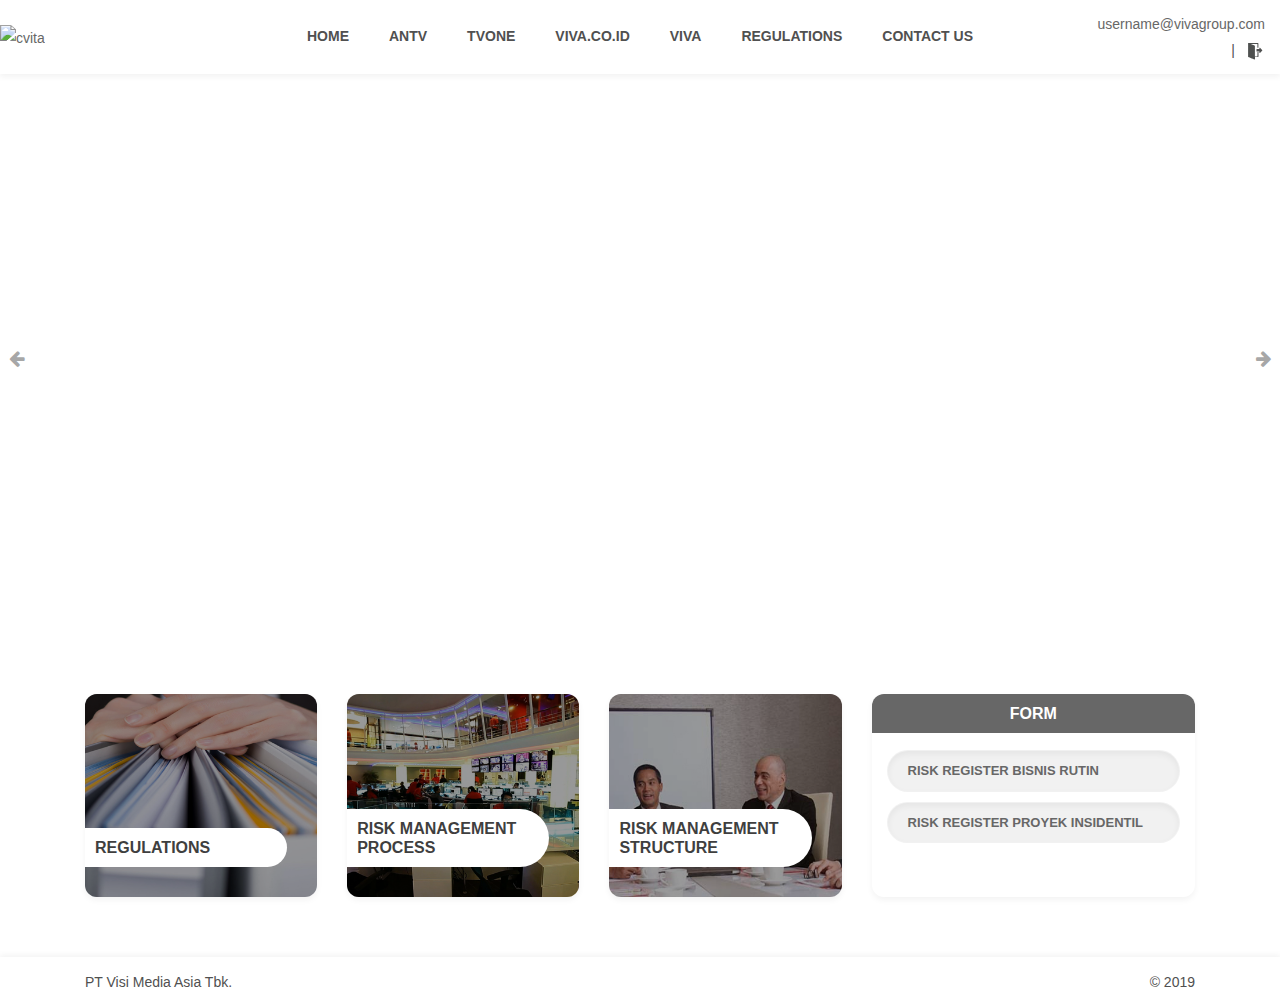
==== index.html @ 25a7a9a4 "Initial commit" ====
<!DOCTYPE html>
<html>
<head>
	<meta charset="utf-8">
	<meta http-equiv="x-ua-compatible" content="ie=edge">
	<meta name="author" content="viva">
	<meta name="description" content="">
	<meta name="viewport" content="width=device-width, initial-scale=1, shrink-to-fit=no">
	<!-- Title -->
	<title>Viva</title>
	<!-- Favicon -->
	<link rel="shortcut icon" href="images/fav.png">
	<!-- Fonts -->
	<!-- <link href="https://fonts.googleapis.com/css?family=Poppins:300,400,500,600,700,800" rel="stylesheet"> -->
	<!-- <link href="https://fonts.googleapis.com/css?family=Rubik:300,400,500" rel="stylesheet"> -->
	<link rel="stylesheet" href="css/font-awesome.min.css">
	<!-- Plugin CSS -->
	<link rel="stylesheet" href="css/bootstrap.min.css">
	<link rel="stylesheet" href="css/owl.carousel.css">
	<link rel="stylesheet" href="css/owl.theme.css">
	<link rel="stylesheet" href="css/meanmenu.css">
	<!-- Custom css -->
	<link rel="stylesheet" href="style.css">
	<!-- Responsive css-->
	<link rel="stylesheet" href="css/responsive.css" />
</head>
<body>

	<!-- Header area -->
	<header class="header-area" id="sticky">
		<div class="container-fluid">
			<div class="row align-items-center">
				<div class="col-xl-2 col-lg-2 p-left p-right">
					<div class="logo">
						<a href="index.html"><img src="images/logo.png" alt="cvita"></a>
					</div>
				</div>
				<div class="col-xl-8 col-lg-9">
					<div class="main-menu text-center">
					    <nav class="navbar navbar-expand-lg">

							<button class="navbar-toggler collapsed" type="button" data-toggle="collapse" data-target="#navbarSupportedContent" aria-controls="navbarSupportedContent" aria-expanded="false" aria-label="Toggle navigation">
							    <span class="navbar-icon"></span>
							    <span class="navbar-icon"></span>
							    <span class="navbar-icon"></span>
							</button>

					        <div class="navbar-collapse justify-content-center collapse" id="navbarSupportedContent" style="">
					            <ul class="navbar-nav">
					                <li class="nav-item active">
					                    <a class="nav-link" href="#">Home</a>
					                </li>
					                <li class="nav-item">
					                    <a class="nav-link" href="#">Antv</a>
					                </li>
					                <li class="nav-item">
					                    <a class="nav-link" href="#">TvOne</a>
					                </li>
					                <li class="nav-item">
					                    <a class="nav-link" href="#">Viva.co.id</a>
					                </li>
					                <li class="nav-item">
					                    <a class="nav-link" href="#">Viva</a>
					                </li>
					                <li class="nav-item">
					                    <a class="nav-link" href="#">Regulations</a>
					                </li>
					                <li class="nav-item">
					                    <a class="nav-link" href="#">Contact Us</a>
					                </li>
					            </ul>
					        </div>
					    </nav>
					</div>
				</div>
				<div class="col-xl-2 col-lg-2 p-left">

					<div class="menu-right text-right">
						<ul>
							<li><a href="#">username@vivagroup.com</a></li>
							<li class="logout"><a href="#"><img src="images/logout.svg" alt="Logout"></a>
							</li>
						</ul>
					</div>
				</div>
			</div>
		</div>
	</header>
	<!-- End header area -->

	<!-- Hero Header -->
	<section class="hero-header-area">
		<div id="owl-demo" class="owl-carousel owl-theme">
			<div class="item"><img src="images/hero-header.jpg" alt=""></div>
			<div class="item"><img src="images/hero-header.jpg" alt=""></div>
			<div class="item"><img src="images/hero-header.jpg" alt=""></div>
		</div>
	</section>
	<!-- End hero header -->

	<!-- Content area -->
	<main class="content-area">
		<div class="container">
			<div class="row row-eq-height">
				<div class="col-sm-3">
					<div class="entry-content">
						<div class="entry-image">
							<img src="images/image-1.jpg">
							<div class="image-overlay"></div>
						</div>
						<div class="entry-text">
							<h2>Regulations</h2>
						</div>
					</div>
				</div>
				<div class="col-sm-3">
					<div class="entry-content">
						<div class="entry-image">
							<img src="images/image-2.jpg">
							<div class="image-overlay"></div>
						</div>
						<div class="entry-text">
							<h2>Risk Management Process</h2>
						</div>
					</div>
				</div>
				<div class="col-sm-3">
					<div class="entry-content">
						<div class="entry-image">
							<img src="images/image-3.jpg">
							<div class="image-overlay"></div>
						</div>
						<div class="entry-text">
							<h2>Risk Management Structure</h2>
						</div>
					</div>
				</div>
				<div class="col-sm-3 last">
					<div class="entry-form">
						<form action="post">
							<div class="entry-form-title">
								<h2>Form</h2>
							</div>
							<div class="entry-form-content">
								<a href="#" class="btn">Risk Register Bisnis Rutin</a>
								<a href="#" class="btn">Risk Register Proyek Insidentil</a>
							</div>
						</form>
					</div>
				</div>
			</div>
		</div>
	</main>
	<!-- End Content area -->

	<!-- Footer area -->
	<footer>
		<div class="copyright-area">
			<div class="container">
				<div class="row">
					<div class="col-12">
						<div class="copyright">
							<p>PT Visi Media Asia Tbk.</p>
							<p>© 2019</p>
						</div>
					</div>
				</div>
			</div>
		</div>
	</footer>
	<!-- End footer area -->

	<!-- js file start -->
	<script src="js/jquery-1.12.0.min.js"></script>
	<script src="js/bootstrap.min.js"></script>
	<script src="js/owl.carousel.min.js"></script>
	<script src="js/main.js"></script>
	<!-- End js file -->

</body>
</html>
---- style.css ----
/*
---------------------- common content ----------
1. body reset content
2. header-area
3. footer-area
4. slide-menu-area
5. banner-area
6. idea-arera
7. services-area
8. section-title
9. btn
10. about-area
11. video-area
12. our-service-area
13. counter-area
14. portfolio-area
15. team-area
16. contact-area
17. testimonial-area
18. breadcumb-area
19. aboutus-area
20. approch-area
21. service-two-area
22. googlemap-area
23. blog-page-area
24. pagination-area
25. sidebar-widgets
26. blog-datails-area
27. portfolio-details-area


/*
------------------- Table of content --------------------------------

---------------------- common content -----------------------
1. body reset content
---------------------- element content ---------------------------
*/


/*=================================================
    1. body reset content
==============================================================*/

:root {
  font-size: 14px;
}

html,
body {
  height: 100%;
  font-family: "Rubik", sans-serif;
  font-weight: 400;
  line-height: 1.8571428571;
  font-size: 14px;
  color: #505050;
  -webkit-font-smoothing: antialiased;
  -moz-osx-font-smoothing: grayscale;
}

h1,
h2,
h3,
h4,
h5,
h6 {
  font-family: "Poppins", sans-serif;
  font-weight: 600;
}

iframe {
  border: none;
}

a,
b,
div,
ul,
li {
  -webkit-tap-highlight-color: rgba(0, 0, 0, 0);
  -webkit-tap-highlight-color: transparent;
  -moz-outline-: none;
}

input,
input:hover,
input:focus,
input:active,
textarea,
textarea:hover,
textarea:focus,
textarea:active,
select:focus,
select:hover {
  -moz-outline: none;
  outline: none;
  border: 1px solid #075ac9;
  box-shadow: none;
  border-color: #075ac9;
}

img:not([draggable]),
embed,
object,
video {
  max-width: 100%;
  height: auto;
}

a {
  color: #676767;
  text-decoration: none;
  outline: 0;
}

a:active,
a:focus,
a:hover {
  text-decoration: none;
  outline: 0;
  color: #bf282b;
}

img {
  border: none;
  max-width: 100%;
}

button:focus {
  -moz-outline: none;
  outline: none;
  border: 1px solid #505050;
  box-shadow: none;
  border-color: #505050;
  outline: 0;
}

.section {
  padding: 120px 0;
}

.section-top {
  padding: 120px 0 0;
}

.section-bottom {
  padding: 0 0 120px 0;
}

.btn.focus,
.btn:focus {
  border: 1px solid transparent;
}

.form-control:focus,
.btn.focus,
.btn:focus {
  color: #495057;
  background-color: #fff;
  border-color: #505050;
  outline: 0;
  box-shadow: none;
}

.acurate {
  margin: 0;
  padding: 0;
}

.floatleft {
  float: left;
}

.floatright {
  float: right;
}

.alignleft {
  float: left;
  margin-right: 15px;
  margin-bottom: 26px;
}

.alignright {
  float: right;
  margin-left: 15px;
  margin-bottom: 26px;
}

.aligncenter {
  display: block;
  margin: 0 auto 26px;
}

a:focus {
  outline: 0px solid;
}

.fix {
  overflow: hidden;
}

p {
  margin: 0 0 26px;
}

a {
  text-decoration: none;
}

a:hover {
  color: #075ac9;
  text-decoration: none;
}

a:active,
a:hover {
  outline: 0 none;
  color: #bf282b;
}

ul {
  list-style: outside none none;
  margin: 0;
  padding: 0;
}

.clear {
  clear: both;
}

::-moz-selection {
  background: #075ac9;
  text-shadow: none;
}

::selection {
  background: #075ac9;
  text-shadow: none;
}

.p-left {
  padding-left: 0;
}

.p-right {
  padding-right: 0;
}

.row-eq-height {
  display: -webkit-box;
  display: -webkit-flex;
  display: -ms-flexbox;
  display:         flex;
}

/*------------------------ content end -----------------------*/


/*------------------------ element start ---------------------*/


/*=================================================
  header-area
==============================================================*/

.header-area {
  width: 100%;
  -webkit-transition: all 0.5s;
  -o-transition: all 0.5s;
  -moz-transition: all 0.5s;
  -ms-transition: all 0.5s;
  transition: all 0.5s;
  padding: 0;
  z-index: 9999;
  background: #ffffff;
  box-shadow: 0 3px 6px rgba(0, 0, 0, 0.05);
}

/*.header-area.stick {
    position: fixed;
    top: 0px;
    left: 0;
    right: 0;
    width: 100%;
    z-index: 9999;
    background: #ffffff;
    box-shadow: 0 3px 6px rgba(0, 0, 0, 0.05);
    -webkit-transition: all 0.5s;
    -o-transition: all 0.5s;
    -moz-transition: all 0.5s;
    -ms-transition: all 0.5s;
    transition: all 0.5s;
    padding: 20px 0;
}*/

.header-area .col-xl-8.col-lg-9,
.header-area .col-xl-2.col-lg-2 {
  min-height: 0px;
}

.header-area .logo img {
  width: auto;
  height: 75px;
}

.header-area .main-menu .navbar {
  padding: 0;
}

.header-area .main-menu ul.navbar-nav li {
  padding: 22px 10px;
}

.header-area .main-menu ul.navbar-nav li a.nav-link {
    font-size: 14px;
    font-weight: 600;
    color: #505050;
    line-height: 1;
    padding: 7px 10px;
    position: relative;
    transition: .3s;
    text-transform: uppercase;
    border-bottom: 2px solid transparent;
}

.main-menu ul.navbar-nav li:hover a.nav-link {
    color: #152136;
    border-bottom: 2px solid #bf282b;
}

.header-area .menu-right ul {
  margin: 0;
  padding: 0;
  list-style: none;
}

.header-area .menu-right ul li {
  display: inline-block;
}

.header-area .menu-right ul li.logout {
}

.header-area .menu-right ul li.logout a img {
  width: 20px;
}

.header-area .menu-right ul li.logout:before {
  content: "|";
  padding: 0 10px;
}

/*=================================================
    content-area
==============================================================*/

.content-area {
  padding: 60px 0;
}

.content-area .col-sm-3 {
  -ms-flex: 0 0 23%;
  flex: 0 0 23%;
  max-width: 23%;
}

.content-area .col-sm-3.last {
  -ms-flex: 0 0 31%;
  flex: 0 0 31%;
  max-width: 31%;
}

.content-area .entry-content {
  position: relative;
  border-radius: 12px;
  box-shadow: 0 3px 6px rgba(0, 0, 0, 0.05);
}

.content-area .entry-image {
  overflow: hidden;
  border-radius: 12px;
  position: relative;
}

.content-area .entry-image .image-overlay {
  position: absolute;
  top: 0;
  right: 0;
  left: 0;
  bottom: 0;
  background:rgb(0, 0, 0, 0.4);
}

.content-area .entry-text {
  position: absolute;
  padding: 10px;
  bottom: 30px;
  left: 0;
  right: 30px;
  background: #ffffff;
  -webkit-border-top-right-radius: 50px;
  -webkit-border-bottom-right-radius: 50px;
  -moz-border-radius-topright: 50px;
  -moz-border-radius-bottomright: 50px;
  border-top-right-radius: 50px;
  border-bottom-right-radius: 50px;
}

.content-area .entry-text h2 {
  font-size: 16px;
  color: #3f3f3f;
  text-transform: uppercase;
  margin-bottom: 0;
}

.content-area .entry-form {
  height: 100%;
  border-radius: 12px;
  overflow: hidden;
  box-shadow: 0 3px 6px rgba(0, 0, 0, 0.05);
}

.content-area .entry-form .entry-form-title {
  background: #676767;
  text-align: center;
}

.content-area .entry-form .entry-form-title h2 {
  font-size: 16px;
  color: #ffffff;
  padding: 10px 0;
  text-transform: uppercase;
}

.content-area .entry-form .entry-form-content {
  padding: 10px 15px;
}

.content-area .entry-form .entry-form-content .btn {
  width: 100%;
  font-size: 13px;
  font-weight: 600;
  background: #f1f1f1;
  color: #676767;
  border-radius: 50px;
  padding: 10px 20px;
  margin-bottom: 10px;
  text-align: left;
  text-transform: uppercase;
  box-shadow: inset 0 3px 6px rgba(0, 0, 0, 0.05);
}

.content-area .entry-form .entry-form-content .btn:hover {
  color: #bf282b;
}

/*=================================================
    hero-header-area
==============================================================*/
.hero-header-area {
  overflow: hidden;
}

/*=================================================
    footer-area
==============================================================*/

.copyright-area {
  padding: 12px;
  background: #ffffff;
  box-shadow: 0 -2px 6px rgba(0, 0, 0, 0.05);
}

.copyright-area .copyright {
  display: flex;
  justify-content: space-between;
}

.copyright-area .copyright p {
  margin-bottom: 0;
}

/*=================================================
  btn
==============================================================*/

.btn-primary {
  background-image: -webkit-gradient(linear, left top, right top, from(#015dc7), to(#a200ff));
  background-image: -webkit-linear-gradient(left, #015dc7, #a200ff);
  background-image: -moz-linear-gradient(left, #015dc7, #a200ff);
  background-image: -ms-linear-gradient(left, #015dc7, #a200ff);
  background-image: -o-linear-gradient(left, #015dc7, #a200ff);
  background-image: linear-gradient(left, #015dc7, #a200ff);
  border: none;
  font-size: 14px;
  padding: 0 54px;
  line-height: 60px;
  -webkit-transition: all 0.5s;
  -o-transition: all 0.5s;
  -moz-transition: all 0.5s;
  -ms-transition: all 0.5s;
  transition: all 0.5s;
  display: inline-block;
  font-weight: 500;
  text-transform: uppercase;
  letter-spacing: 0.2em;
  -webkit-border-radius: 0px;
  -moz-border-radius: 0px;
  -ms-border-radius: 0px;
  -o-border-radius: 0px;
  border-radius: 0px;
  color: #ffffff;
}

.btn-primary:hover {
  color: #ffffff;
  background: #1d274e;
}

#owl-demo .item {
  height: 550px;
}

#owl-demo .owl-item:after {
  content: '';
  -moz-box-shadow: inset 0 -140px 40px -100px #fff;
  -webkit-box-shadow: inset 0 -140px 40px -100px #fff;
  box-shadow: inset 0 -140px 40px -100px #fff;
  height: 100px;
  position: absolute;
  bottom: 0;
  width: 100%;
}

#owl-demo .item img{
  display: block;
  width: 100%;
  height: auto;
}

.owl-theme .owl-controls .owl-buttons div {
  color: #505050;
  display: inline-block;
  zoom: 1;
  display: inline;
  margin: -20px 0 0 0;
  width: 60px;
  height: 60px;
  padding: 12px;
  line-height: 36px;
  font-size: 18px;
  -webkit-border-radius: 30px;
  -moz-border-radius: 30px;
  border-radius: 30px;
  background: #fff;
  filter: Alpha(Opacity=50);
  opacity: 0.5;
}

.owl-theme .owl-controls .owl-pagination {
  position: absolute;
  bottom: 60px;
  width: 100%;
}

.owl-theme .owl-controls .owl-pagination .owl-page span {
  width: 16px;
  height: 16px;
  margin: 5px;
  opacity: 1;
}

.owl-theme .owl-controls .owl-pagination .owl-page span {
  background: #ffffff;
  border: 3px solid transparent;
}

.owl-theme .owl-controls .owl-page.active span, 
.owl-theme .owl-controls.clickable .owl-page:hover span {
  border: 3px solid #ffffff;
  background: transparent;
}

.owl-carousel {
  position: relative;
}

.owl-prev,
.owl-next {
  position: absolute;
  top: 50%;
  margin-top: -20px;
}

.owl-prev {
  left: -24px;
  text-align: right;
}

.owl-next {
  right: -24px;
  text-align: left;
}
---- css/responsive.css ----
@media (min-width: 1300px) {
}

@media (max-width: 1600px) {
}

/* Portrait tablets and medium desktops */
@media (min-width: 992px) and (max-width: 1199px) {
}

@media  (max-width: 1200px){
}

@media  (max-width: 1024px){
}

/* Portrait tablets and small desktops */

@media (max-width: 991px) and (min-width: 768px) {

	.menu-right{
		display: none;
	}

	.navbar-toggler {
		padding: 8px;
		border-radius: 2px;
		border: 1px solid #3f3f3f;
		width: 38px;
		height: inherit;
		padding-bottom: 10px;
		position: absolute;
		right: 15px;
		top: -55px;
	}

	.navbar-icon {
		background: #3f3f3f;
		height: 1px;
		width: 18px;
		margin: auto;
		margin: 0 4px;
		display: block;
		margin: auto;
		margin-top: 4px;
	}

	.header-area .main-menu ul.navbar-nav {
	    text-align: left;
	    margin-top: 20px;
	    margin-bottom: 20px;
	}

	.header-area .main-menu ul.navbar-nav li {
	    padding: 15px 20px;
	}

	.header-area .main-menu ul.navbar-nav li a.nav-link {
		padding: 0;
	}

}

@media  (max-width: 991px) {
}

/* Landscape phones and portrait tablets */
@media (max-width: 768px) {

	.menu-right {
		display: none;
	}

	.navbar-toggler {
		padding: 8px;
		border-radius: 2px;
		border: 1px solid #3f3f3f;
		width: 38px;
		height: inherit;
		padding-bottom: 10px;
		position: absolute;
		right: 15px;
		top: -55px;
	}

	.navbar-icon {
		background: #3f3f3f;
		height: 1px;
		width: 18px;
		margin: auto;
		margin: 0 4px;
		display: block;
		margin: auto;
		margin-top: 4px;
	}

	#owl-demo .item {
		height: 100%;
	}

	.header-area .main-menu ul.navbar-nav {
	    text-align: left;
	    margin-top: 20px;
	    margin-bottom: 20px;
	}

	.header-area .main-menu ul.navbar-nav li {
	    padding: 15px 20px;
	}

	.header-area .main-menu ul.navbar-nav li a.nav-link {
		padding: 0;
	}

	.content-area .col-sm-3,
	.content-area .col-sm-3.last {
		-ms-flex: 0 0 100%;
		flex: 0 0 100%;
		max-width: 100%;
		margin-bottom: 30px;
	}

}

/* Landscape phones and smaller */
@media (max-width: 480px) {
}

@media (max-width: 375px) {
}

@media (max-width: 320px) {
}
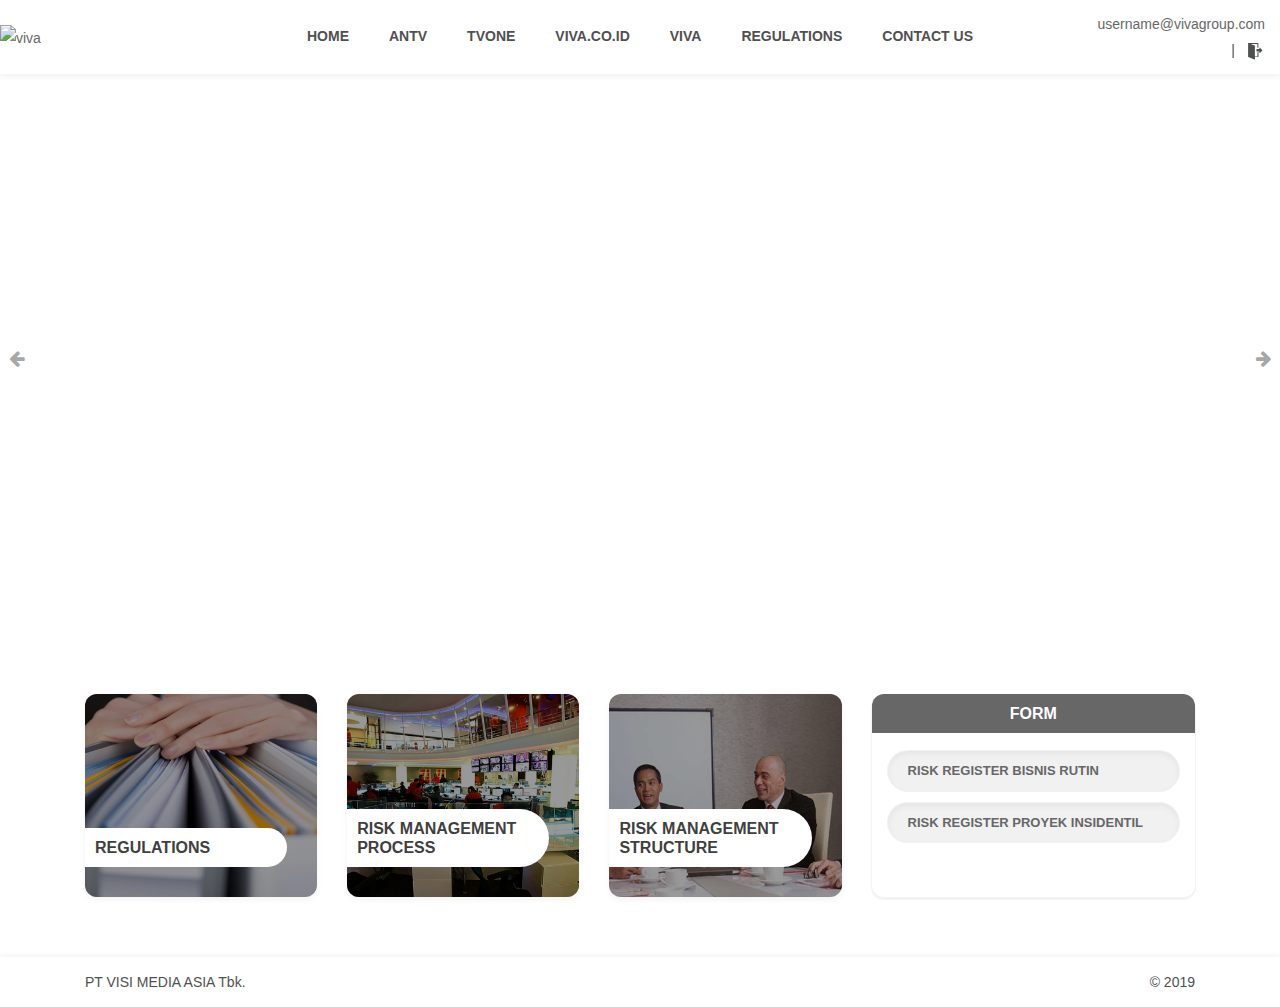
==== commit 44b9d3c3: "add login.html" ====
--- a/index.html
+++ b/index.html
@@ -32,7 +32,7 @@
 			<div class="row align-items-center">
 				<div class="col-xl-2 col-lg-2 p-left p-right">
 					<div class="logo">
-						<a href="index.html"><img src="images/logo.png" alt="cvita"></a>
+						<a href="index.html"><img src="images/logo.png" alt="viva"></a>
 					</div>
 				</div>
 				<div class="col-xl-8 col-lg-9">
@@ -160,7 +160,7 @@
 				<div class="row">
 					<div class="col-12">
 						<div class="copyright">
-							<p>PT Visi Media Asia Tbk.</p>
+							<p>PT VISI MEDIA ASIA Tbk.</p>
 							<p>© 2019</p>
 						</div>
 					</div>
--- a/style.css
+++ b/style.css
@@ -1,43 +1,3 @@
-/*
----------------------- common content ----------
-1. body reset content
-2. header-area
-3. footer-area
-4. slide-menu-area
-5. banner-area
-6. idea-arera
-7. services-area
-8. section-title
-9. btn
-10. about-area
-11. video-area
-12. our-service-area
-13. counter-area
-14. portfolio-area
-15. team-area
-16. contact-area
-17. testimonial-area
-18. breadcumb-area
-19. aboutus-area
-20. approch-area
-21. service-two-area
-22. googlemap-area
-23. blog-page-area
-24. pagination-area
-25. sidebar-widgets
-26. blog-datails-area
-27. portfolio-details-area
-
-
-/*
-------------------- Table of content --------------------------------
-
----------------------- common content -----------------------
-1. body reset content
----------------------- element content ---------------------------
-*/
-
-
 /*=================================================
     1. body reset content
 ==============================================================*/
@@ -94,9 +54,9 @@
 select:hover {
   -moz-outline: none;
   outline: none;
-  border: 1px solid #075ac9;
+  border: 1px solid #f1f1f1;
   box-shadow: none;
-  border-color: #075ac9;
+  border-color: #f1f1f1;
 }
 
 img:not([draggable]),
@@ -145,6 +105,11 @@
 
 .section-bottom {
   padding: 0 0 120px 0;
+}
+
+.btn {
+  border-radius: 12px;
+  padding: 6px 20px;
 }
 
 .btn.focus,
@@ -160,6 +125,11 @@
   border-color: #505050;
   outline: 0;
   box-shadow: none;
+}
+
+.btn-red {
+  background: #c53a3e;
+  color: #fff;
 }
 
 .acurate {
@@ -371,6 +341,12 @@
   max-width: 31%;
 }
 
+.content-area .col-sm-4 {
+  -ms-flex: 0 0 30%;
+  flex: 0 0 30%;
+  max-width: 30%;
+}
+
 .content-area .entry-content {
   position: relative;
   border-radius: 12px;
@@ -390,6 +366,7 @@
   left: 0;
   bottom: 0;
   background:rgb(0, 0, 0, 0.4);
+  box-shadow: 0 1px 1px 1px rgba(0, 0, 0, 0.05);
 }
 
 .content-area .entry-text {
@@ -418,7 +395,7 @@
   height: 100%;
   border-radius: 12px;
   overflow: hidden;
-  box-shadow: 0 3px 6px rgba(0, 0, 0, 0.05);
+  box-shadow: 0 2px 1px 1px rgba(0, 0, 0, 0.05);
 }
 
 .content-area .entry-form .entry-form-title {
@@ -455,11 +432,236 @@
   color: #bf282b;
 }
 
+/* Kanal */
+.site-kanal.content-area .entry-content {
+  box-shadow: none;
+}
+
+.site-kanal .kanal-left a {
+  display: block;
+  text-align: left;
+  color: #676767;
+  font-weight: 600;
+  font-size: 13px;
+  text-transform: uppercase;
+  border-radius: 50px;
+  padding: 10px 20px;
+  margin-bottom: 15px;
+  box-shadow: 0 1px 1px 1px rgba(0, 0, 0, 0.05);
+}
+
+.site-kanal .kanal-left a.red-btn {
+  background: #c53a3e;
+  color: #ffffff;
+  box-shadow: none;
+}
+
+.site-kanal .kanal-middle .entry-content-inner,
+.site-kanal .kanal-right .entry-content-inner {
+  height: 100%;
+  border-radius: 12px;
+  overflow: hidden;
+  box-shadow: 0 2px 1px 1px rgba(0, 0, 0, 0.05);
+  padding: 20px;
+}
+
+.site-kanal .kanal-middle .entry-content-inner p {
+  color: #676767;
+  font-weight: 600;
+  font-size: 13px;
+  text-transform: uppercase;
+  margin-bottom: 7px;
+  padding-bottom: 7px;
+  border-bottom: 1px solid #3f3f3f;
+}
+
+.site-kanal .kanal-middle .entry-content-inner p.last {
+  border-bottom: 0;
+  margin-bottom: 0;
+  padding-bottom: 0;
+}
+
+.site-kanal .kanal-right .entry-content-inner {
+  background: #f7f7f7;
+}
+
+.site-kanal .kanal-right .entry-content-inner h2 {
+  color: #676767;
+  font-size: 18px;
+  font-weight: 600;
+  text-transform: uppercase;
+  margin-bottom: 0;
+}
+
+.site-kanal .kanal-right .entry-content-inner p {
+    color: #c53a3e;
+    font-size: 14px;
+    font-weight: 600;
+    text-transform: uppercase;
+    margin-bottom: 0;
+}
+
+.site-kanal .kanal-right .entry-content-inner ul {
+  display: block;
+  margin-top: 30px;
+  list-style: none;
+}
+
+.site-kanal .kanal-right .entry-content-inner ul li {
+  font-weight: 300;
+}
+
+.site-kanal .kanal-right .entry-content-inner ul li span {
+  color: #c53a3e;
+  padding-left: 10px;
+}
+
+.site-kanal .kanal-right .entry-content-inner .btn-action {
+  display: flex;
+  justify-content: start;
+  margin-top: 50px;
+}
+
+.site-kanal .kanal-right .entry-content-inner .btn-action .btn {
+  background: #727272;
+  color: #fff;
+  border-radius: 50px;
+  padding-left: 20px;
+  padding-right: 20px;
+  margin-right: 10px;
+}
+
+
 /*=================================================
     hero-header-area
 ==============================================================*/
 .hero-header-area {
   overflow: hidden;
+}
+
+/*=================================================
+    login-area
+==============================================================*/
+
+.login-section {
+    max-width: none;
+    width: 100%;
+}
+
+.login-section .section--logo {
+    width: 75%;
+    margin-left: 0;
+    position: absolute;
+    z-index: 999;
+    padding: 0;
+    top: 50px;
+    left: 50px;
+}
+
+.login-section .section--logo img {
+  width: 60px;
+  height: auto;
+}
+
+.login_wrap{
+    display: -webkit-box;
+    display: -webkit-flex;
+    display: -ms-flexbox;
+    display: flex;
+}
+
+.login_wrap_left {
+  background: url(images/login-bg.jpg);
+  background-size: cover;
+  background-position: bottom center no-repeat;
+  -webkit-box-orient: vertical;
+  -webkit-box-direction: normal;
+  -webkit-flex-direction: column;
+  -ms-flex-direction: column;
+  flex-direction: column;
+  -webkit-box-ordinal-group: 2;
+  -webkit-order: 1;
+  -ms-flex-order: 1;
+  order: 1;
+  min-height: 100vh;
+  width: 75%;
+  position: relative;
+  padding: 0;
+}
+
+.login_wrap_left .login_wrap_content {
+  width: 350px;
+  background: #fff;
+  border-radius: 12px;
+  padding: 30px 40px;
+  text-align: center;
+  position: absolute;
+  top: 50%;
+  margin: -10px auto; /* -height/2 */
+  right: -20%;
+  transform: perspective(1px) translateY(-50%);
+  box-shadow: 0 3px 6px rgba(0, 0, 0, 0.05);
+}
+
+.login_wrap_left .login_wrap_content h2 {
+  font-size: 18px;
+  font-weight: 400;
+  text-transform: uppercase;
+}
+
+.login_wrap_left .login_wrap_content .viva_member {
+  margin-top: 60px;
+}
+
+.login_wrap_left .login_wrap_content .viva_member p {
+  margin-bottom: 10px;
+}
+
+.login_wrap_left .login_wrap_content .viva_member .member_logo img {
+  width: 70px;
+  margin-right: 15px;
+}
+
+.login_wrap_left form {
+  margin-top: 40px;
+  text-align: left;
+}
+
+.login_wrap_left form input {
+  width: 100%;
+  border-radius: 50px;
+  margin-bottom: 15px;
+  padding: 6px 20px;
+}
+
+.login_wrap_right {
+  background: #d33739;
+  -webkit-box-orient: vertical;
+  -webkit-box-direction: normal;
+  -webkit-flex-direction: column;
+  -ms-flex-direction: column;
+  flex-direction: column;
+  min-height: 100vh;
+  -webkit-box-ordinal-group: 3;
+  -webkit-order: 2;
+  -ms-flex-order: 2;
+  order: 2;
+  padding: 55px 60px 0;
+  width: 35%;
+}
+
+.login-section .copyright-area {
+  position: absolute;
+  bottom: 20px;
+  background: transparent;
+  width: 100%;
+  box-shadow: none;
+  color: #ffffff;
+  padding: 0;
+}
+
+.login-section .copyright-area .copyright {
+  padding: 0 20px 0 30px;
 }
 
 /*=================================================
--- a/css/responsive.css
+++ b/css/responsive.css
@@ -120,10 +120,41 @@
 		margin-bottom: 30px;
 	}
 
+	.login-section .section--logo {
+		width: auto;
+		top: 20px;
+		left: 20px;
+	}
+
+	.login_wrap_right {
+		display: none;
+	}
+	.login_wrap_left{
+		width: 100%;
+	}
+	.login_wrap_left .login_wrap_content {
+		width: 330px;
+		right: 0;
+		left: 0;
+		margin: 0 auto;
+	}
+
 }
 
 /* Landscape phones and smaller */
 @media (max-width: 480px) {
+	.login_wrap_right {
+		display: none;
+	}
+	.login_wrap_left {
+		width: 100%;
+	}
+	.login_wrap_left .login_wrap_content {
+		width: 330px;
+		right: 0;
+		left: 0;
+		margin: 0 auto ;
+	}
 }
 
 @media (max-width: 375px) {
